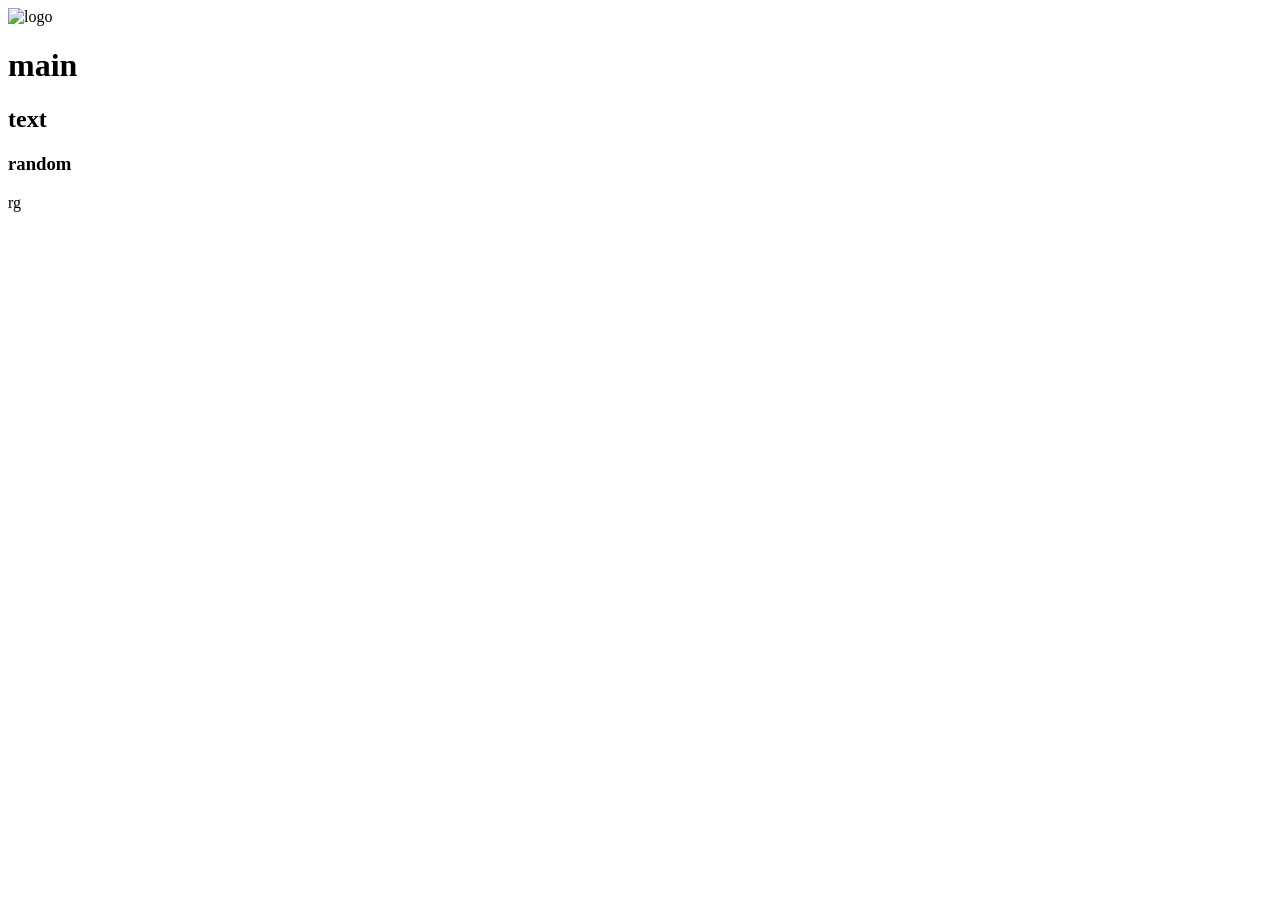
==== index.html @ e40cc641 "Update index.html" ====
<!DOCTYPE html>

<!-- Created By jojog12 -->

<html lang="en">
  <head>
    <meta name="viewport" content="width=device-width, initial-scale=1.0" />
    <meta charset="utf-8" />
    <title>k</title>
    <meta name="description" content="Coding Club News" />
    <link rel="icon" type="image/x-icon" href="./assets/icon-mini.jpg">
    <link rel="stylesheet" href="./css.css"/>
    <script src="js.js" defer></script>
  </head>
  <body>
    <logo><img p.jpg" alt="logo"></logo>
<background></background>
<icons></icons>
<h1>main</h1>
<h2>text</h2>
<h3>random</h3>
<p>rg</p>
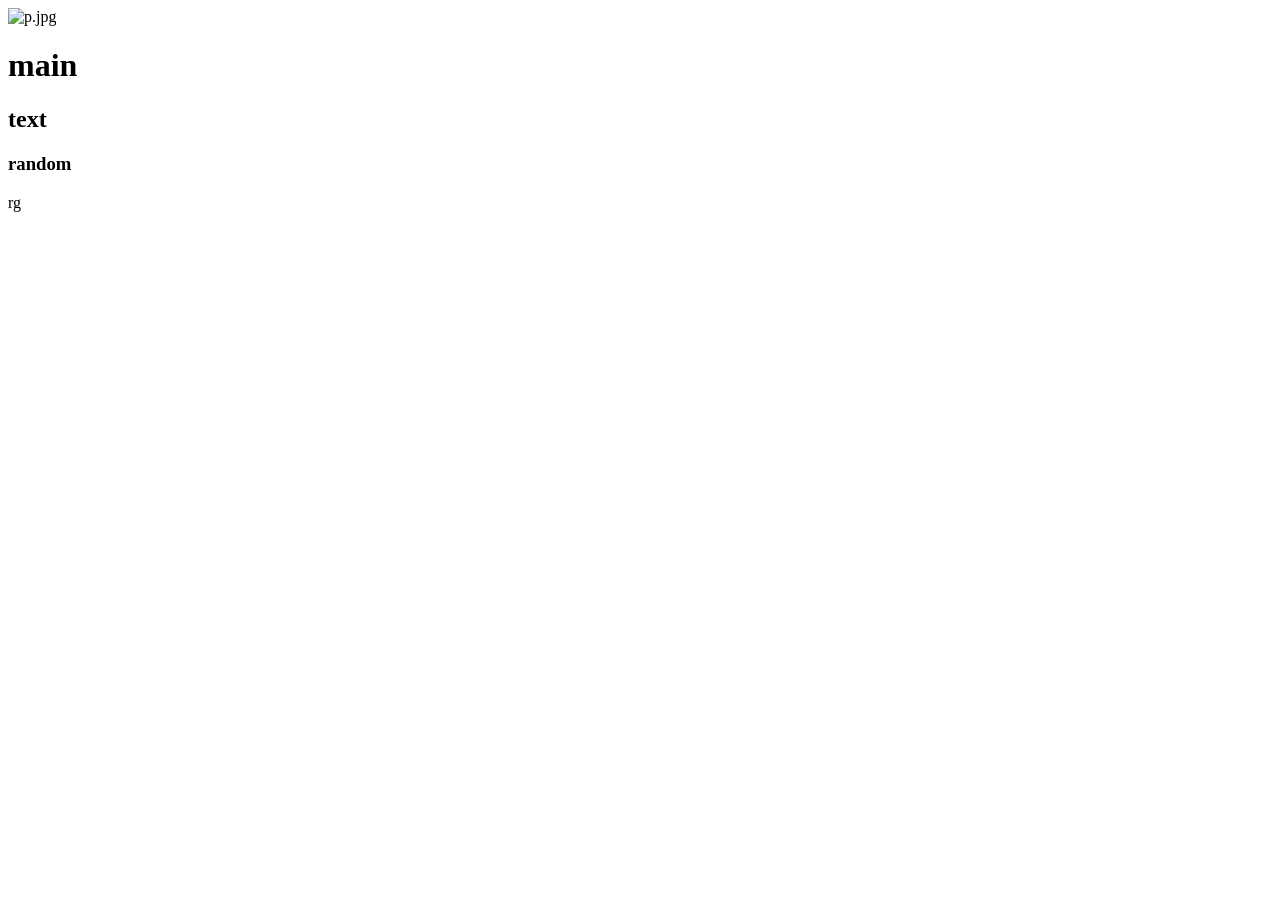
==== commit fbd0bb85: "Update index.html" ====
--- a/index.html
+++ b/index.html
@@ -13,7 +13,7 @@
     <script src="js.js" defer></script>
   </head>
   <body>
-    <logo><img p.jpg" alt="logo"></logo>
+    <logo><img p.jpg" alt="p.jpg"></logo>
 <background></background>
 <icons></icons>
 <h1>main</h1>
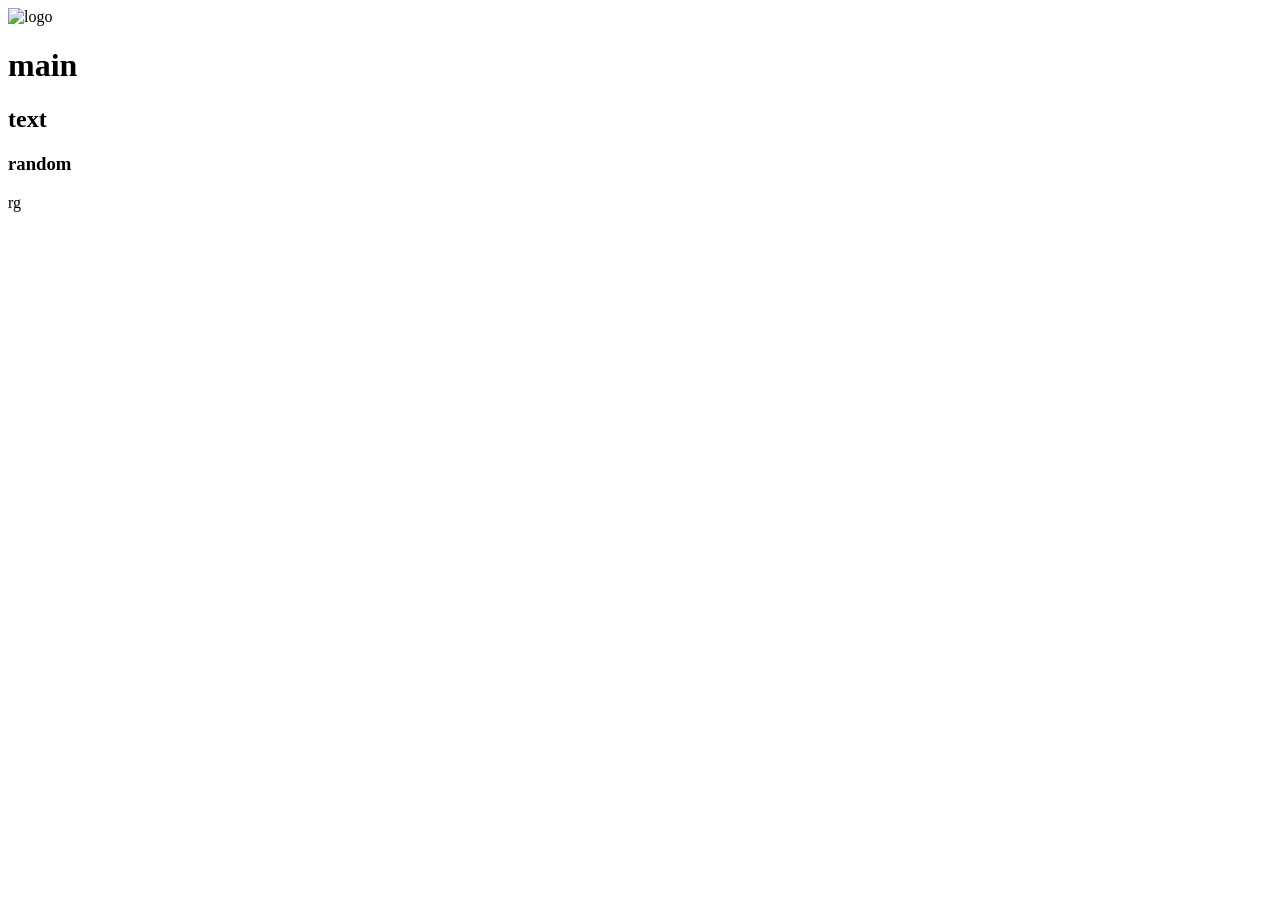
==== commit 1a89e1e9: "Update index.html" ====
--- a/index.html
+++ b/index.html
@@ -13,7 +13,7 @@
     <script src="js.js" defer></script>
   </head>
   <body>
-    <logo><img p.jpg" alt="p.jpg"></logo>
+    <logo><img "p.jpg" alt="logo"></logo>
 <background></background>
 <icons></icons>
 <h1>main</h1>
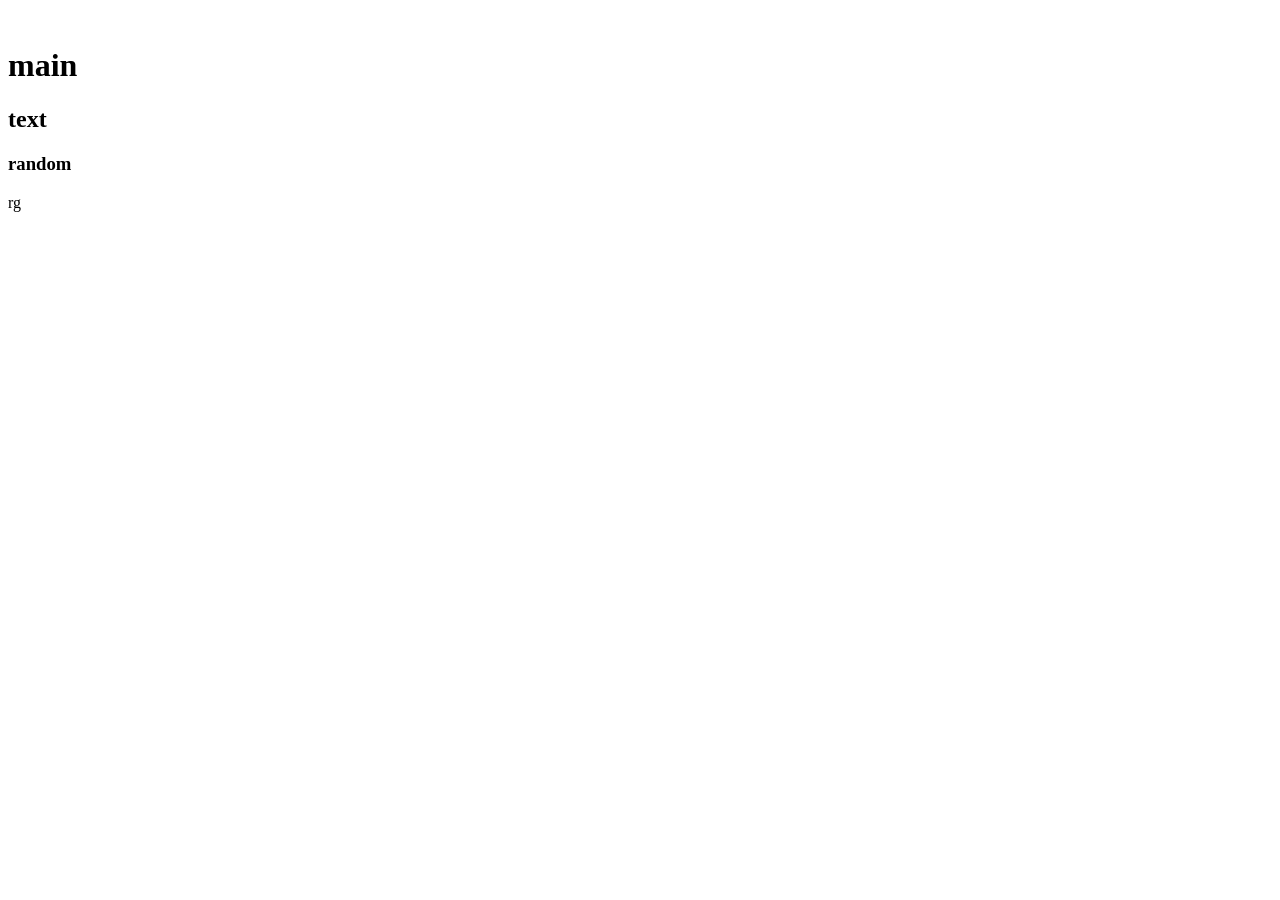
==== commit b5fa5098: "Update index.html" ====
--- a/index.html
+++ b/index.html
@@ -13,7 +13,7 @@
     <script src="js.js" defer></script>
   </head>
   <body>
-    <logo><img "p.jpg" alt="logo"></logo>
+    <logo><img p.jpg"></logo>
 <background></background>
 <icons></icons>
 <h1>main</h1>
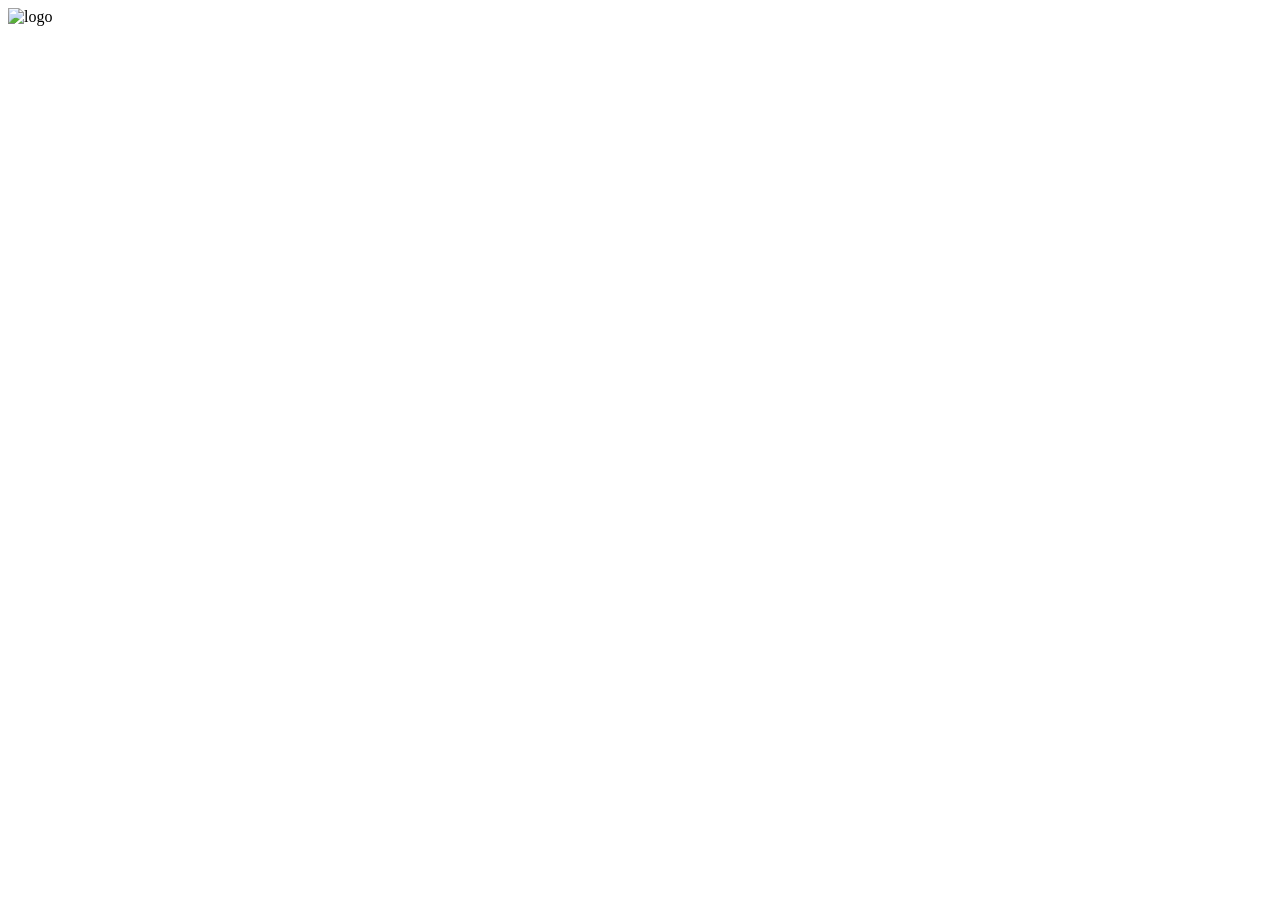
==== commit 41e75044: "Update index.html" ====
--- a/index.html
+++ b/index.html
@@ -1,22 +1,39 @@
 <!DOCTYPE html>
 
-<!-- Created By jojog12 -->
+<html lang="en">
 
-<html lang="en">
-  <head>
-    <meta name="viewport" content="width=device-width, initial-scale=1.0" />
-    <meta charset="utf-8" />
-    <title>k</title>
-    <meta name="description" content="Coding Club News" />
-    <link rel="icon" type="image/x-icon" href="./assets/icon-mini.jpg">
-    <link rel="stylesheet" href="./css.css"/>
-    <script src="js.js" defer></script>
-  </head>
-  <body>
-    <logo><img p.jpg"></logo>
+<head>
+
+    <meta charset="UTF-8">
+
+    <meta name="viewport" content="width=device-width, initial-scale=1.0">
+
+    <title>Profile</title>
+
+    <meta name="description" content="" />
+
+    <link rel="icon" type="image/x-icon" href="logo.png">
+
+    <link rel="stylesheet" href="./css.css">
+
+</head>
+
+<body>
+
+    <logo><img src="ouyfgfnbhn.png" alt="logo"></logo>
+
+    <underline></underline>
+
+<fixed>
+
+</fixed>
+
+<section></section>
+
 <background></background>
-<icons></icons>
-<h1>main</h1>
-<h2>text</h2>
-<h3>random</h3>
-<p>rg</p>
+
+    <script src="javascript.js"></script>
+
+</body>
+
+</html>
--- a/css.css
+++ b/css.css
@@ -0,0 +1,93 @@
+background{
+background-color: red;
+}
+
+background{
+background-color: var(--:root{
+
+  --bg-primary: #1f2125;
+
+  --bg-secondary: #161a20;
+
+  --surface: #1e232b;
+
+  --border: #2a2f38;
+
+  --text-primary: #e6e8eb;
+
+  --text-secondary: #a8adb7;
+
+  --hint: #6b757b;
+
+  --icons: #5f7cff;
+
+  --accent-1: #3b79ee;
+
+  --accent-2: #3fb835;
+
+  --accent-3: #8b28f6;
+
+  --accent-4: #f9284b;
+
+  --accent-5: #fd6547;
+
+  --accent-6: #5d9fff;
+
+  --accent-7: #5de84b;
+
+  --accent-8: #6d23d4;
+
+  --accent-9: #ffb355;
+
+  --accent-10: #f6e657;
+
+  --accent-11: #3d4c6f;
+
+  --accent-12: #4d7c6f;
+
+  --accent-13: #6b25a4;
+
+  --accent-14: #8b254b;
+
+  --accent-15: #9f3b24;
+
+  --danger: #fa534b;
+
+  --warning: #ffe355;
+
+  --success: #5bb43b;
+
+  --info: #3a96e6;
+
+  --selection-glow: #c7cbd499;
+
+  --hover-overlay: #5f656a6a;
+
+  --active-tool-bg: #242A3c;
+
+}
+
+*{
+    height: 100%;
+    width: 100%;
+    top: -2px;
+    left: 0px;
+    position:absolute;
+    margin: 0px;
+    padding: 0px;
+}
+
+body{
+    overflow: hidden;
+    background-color: var(--mango-1);
+    border-color: var(--lime-3);
+    color: var(--lime-3);
+}
+
+logo{
+    height: 170px;
+    width: 170px;
+    top:10%;
+    left: 50%;
+    transform: translate(-50%,-10%);
+}
